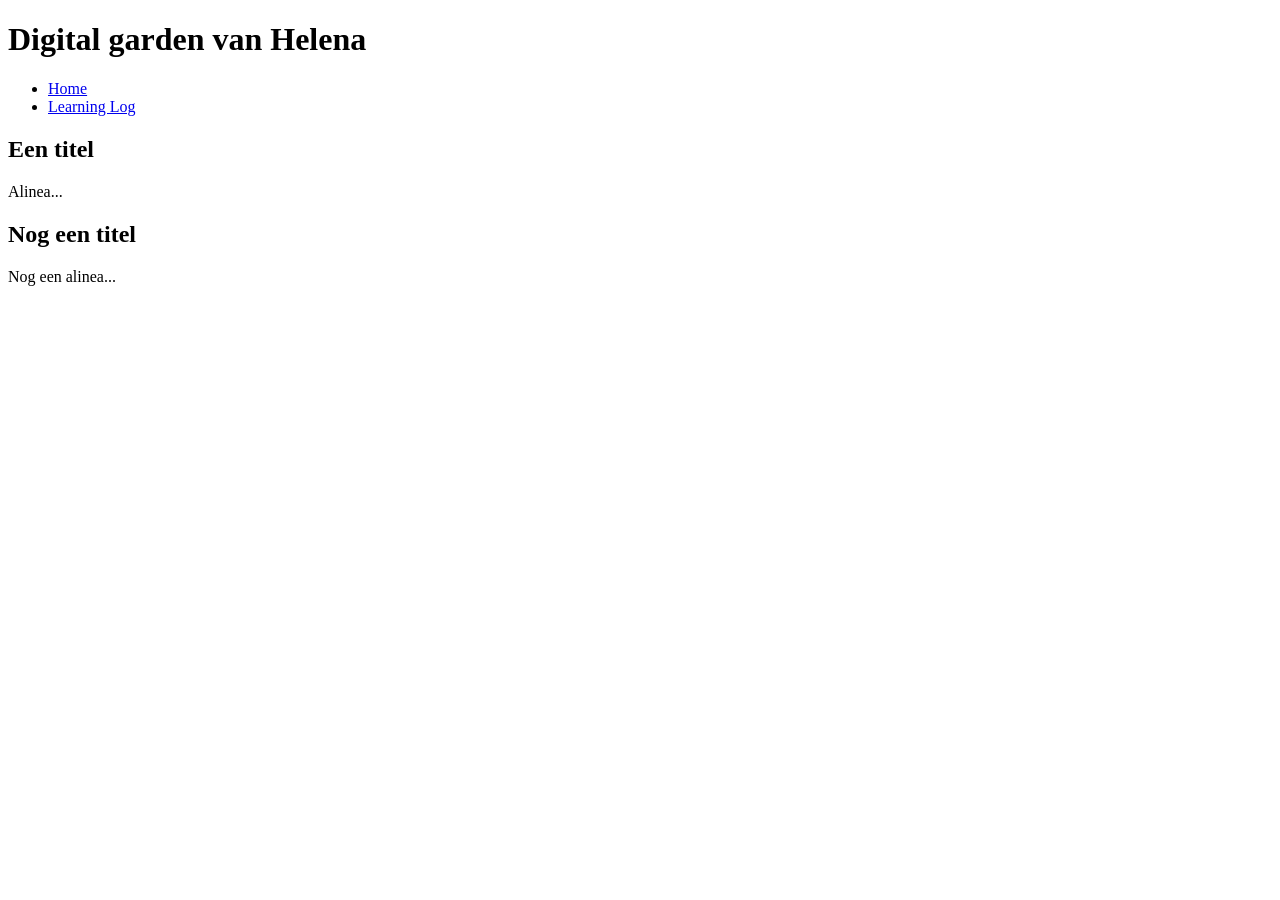
==== index.html @ 9ea2ae96 "pagina titel aangepast" ====
<!doctype html>
<html lang="nl">
  <head>
    <meta charset="UTF-8" />
    <meta name="viewport" content="width=device-width, initial-scale=1.0" />
    <meta name="author" content="Helena" />
    <meta name="color-scheme" content="dark light" />

    <title>Digital garden van Helena</title>
    <link rel="stylesheet" href="./css/normal.css" />

    <!-- Voeg jouw eigen domein toe in data-page -->
    <script
      data-page="https://example.com"
      src="./scripts/main.js"
      defer
    ></script>
  </head>
  <body>
    <header>
      <h1>Digital garden van Helena</h1>
      <nav>
        <ul>
          <li><a href="index.html">Home</a></li>
          <li><a href="https://github.com/account/repo">Learning Log</a></li>
        </ul>
      </nav>
    </header>

    <main>
      <article>
        <h2>Een titel</h2>

        <p>Alinea...</p>
      </article>

      <article>
        <h2>Nog een titel</h2>

        <p>Nog een alinea...</p>
      </article>
    </main>

    <footer></footer>
  </body>
</html>
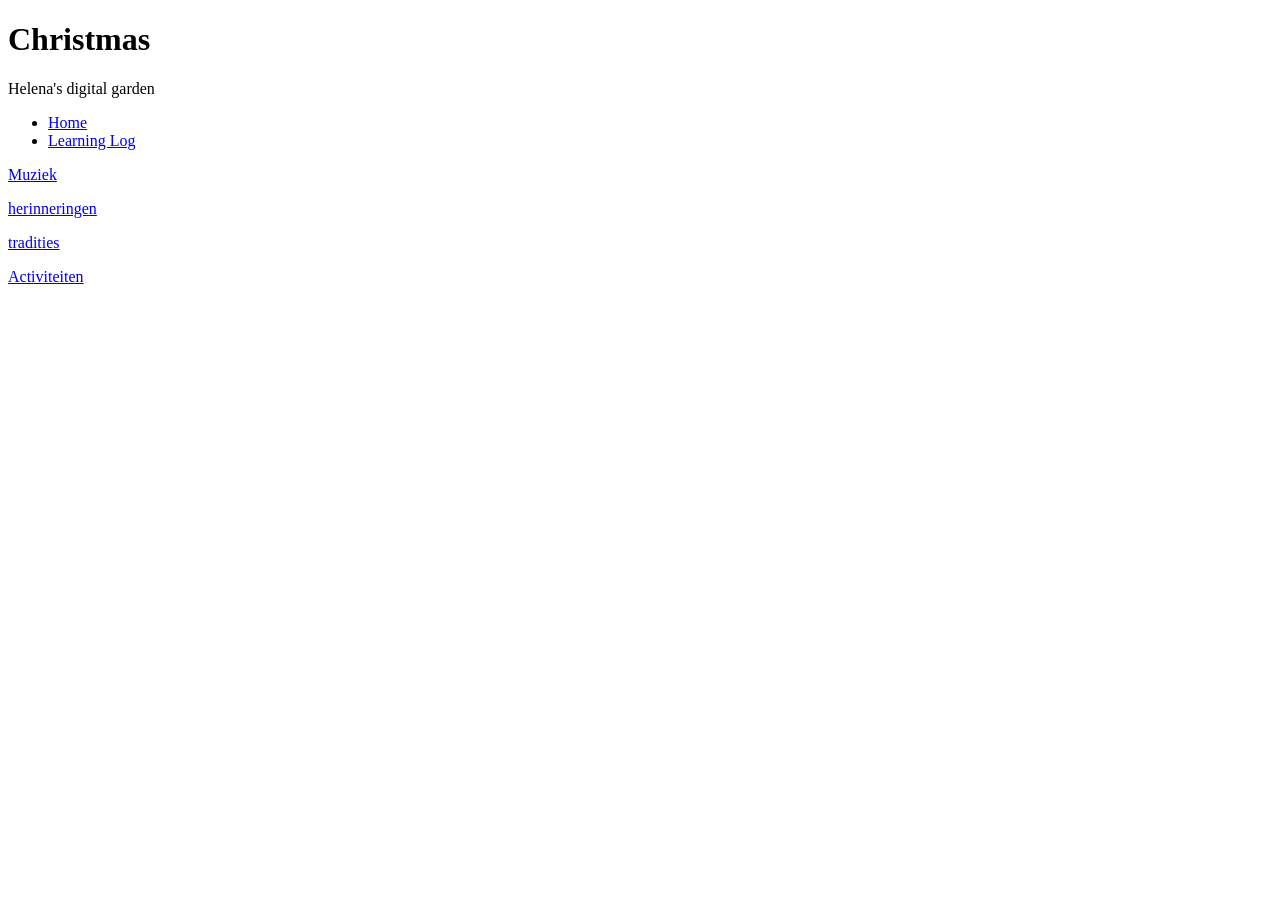
==== commit 3657daa2: "vrijdag 20/11/2026 schetsen bespreken toegevoegd" ====
--- a/index.html
+++ b/index.html
@@ -11,36 +11,52 @@
 
     <!-- Voeg jouw eigen domein toe in data-page -->
     <script
-      data-page="https://example.com"
+      data-page="https://github.com/heleenvgeel/HelenaGarden.git"
       src="./scripts/main.js"
       defer
     ></script>
   </head>
   <body>
     <header>
-      <h1>Digital garden van Helena</h1>
+      <h1>Christmas</h1>
+      <p>Helena's digital garden</p>
       <nav>
         <ul>
           <li><a href="index.html">Home</a></li>
-          <li><a href="https://github.com/account/repo">Learning Log</a></li>
+          <li>
+            <a
+              href="https://github.com/heleenvgeel/HelenaGarden/blob/main/README.md"
+              >Learning Log</a
+            >
+          </li>
         </ul>
       </nav>
     </header>
 
     <main>
-      <article>
-        <h2>Een titel</h2>
+      <section>
+        <a href="Muziek"> <p>Muziek</p> </a>
 
-        <p>Alinea...</p>
-      </article>
+        <a href="herinneringen"> <p>herinneringen</p> </a>
 
-      <article>
-        <h2>Nog een titel</h2>
+        <a href="tradities"> <p>tradities</p> </a>
 
-        <p>Nog een alinea...</p>
-      </article>
+        <a href="activiteiten"> <p>Activiteiten</p> </a>
+      </section>
     </main>
 
     <footer></footer>
   </body>
 </html>
+
+<!-- <article>
+  <h2>Een titel</h2>
+
+  <p>Alinea...</p>
+</article>
+
+<article>
+  <h2>Nog een titel</h2>
+
+  <p>Nog een alinea...</p>
+</article> -->
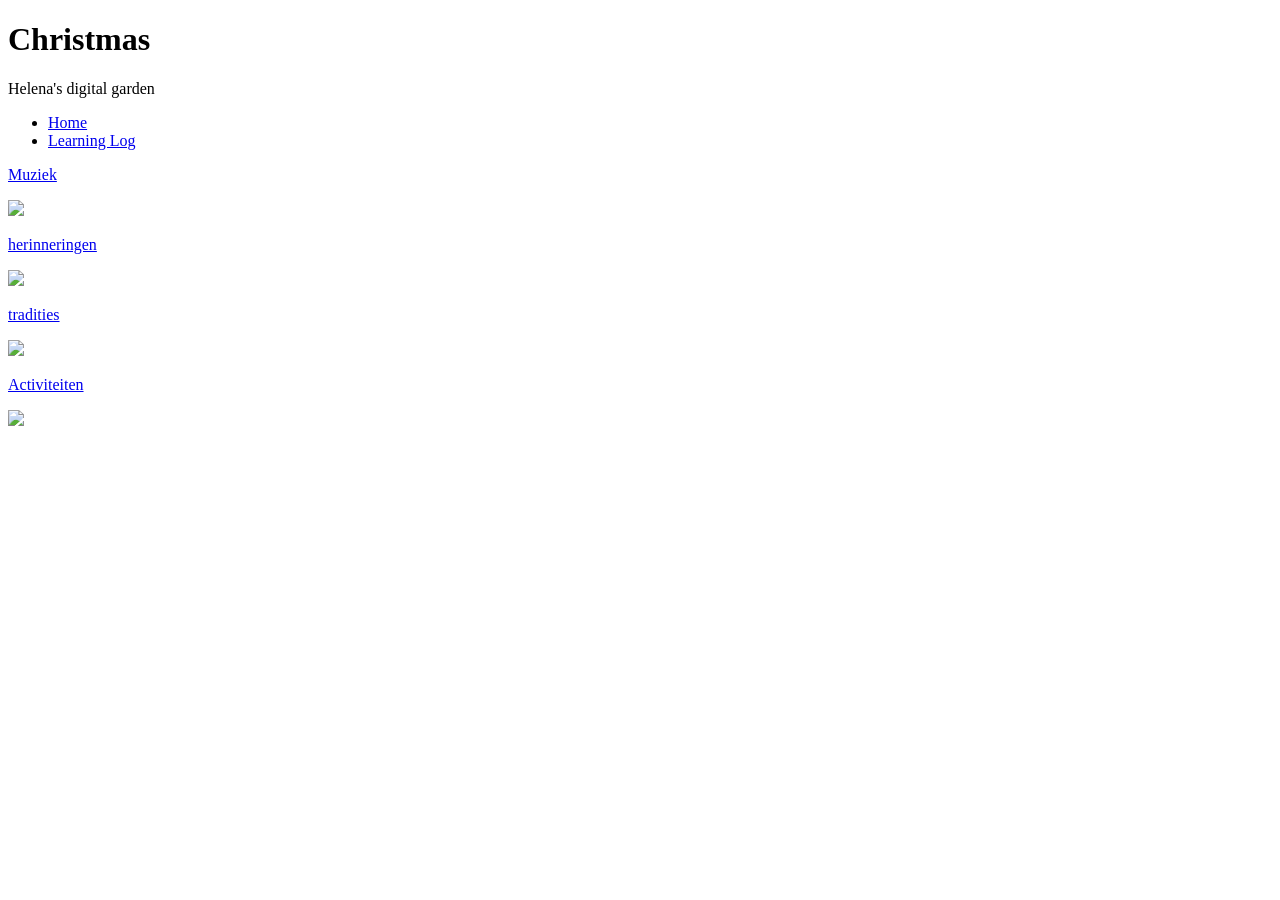
==== commit 6767c318: "HTML structuur toegevoegd" ====
--- a/index.html
+++ b/index.html
@@ -34,29 +34,26 @@
     </header>
 
     <main>
-      <section>
-        <a href="Muziek"> <p>Muziek</p> </a>
+      
+        <a href="Muziek"> <p>Muziek</p> 
+        <img src=" alt=" lampje of sterretjes"> 
+        </a>
 
-        <a href="herinneringen"> <p>herinneringen</p> </a>
+        <a href="herinneringen"> <p>herinneringen</p> 
+        <img src=" alt=" lampje of sterretjes"> 
+        </a>
 
-        <a href="tradities"> <p>tradities</p> </a>
+        <a href="tradities"> <p>tradities</p> 
+        <img src=" alt=" lampje of sterretjes"> 
+        </a>
 
-        <a href="activiteiten"> <p>Activiteiten</p> </a>
-      </section>
+        <a href="activiteiten"> <p>Activiteiten</p> 
+        <img src=" alt=" lampje of sterretjes"> 
+        </a>
+      
     </main>
 
     <footer></footer>
   </body>
 </html>
 
-<!-- <article>
-  <h2>Een titel</h2>
-
-  <p>Alinea...</p>
-</article>
-
-<article>
-  <h2>Nog een titel</h2>
-
-  <p>Nog een alinea...</p>
-</article> -->
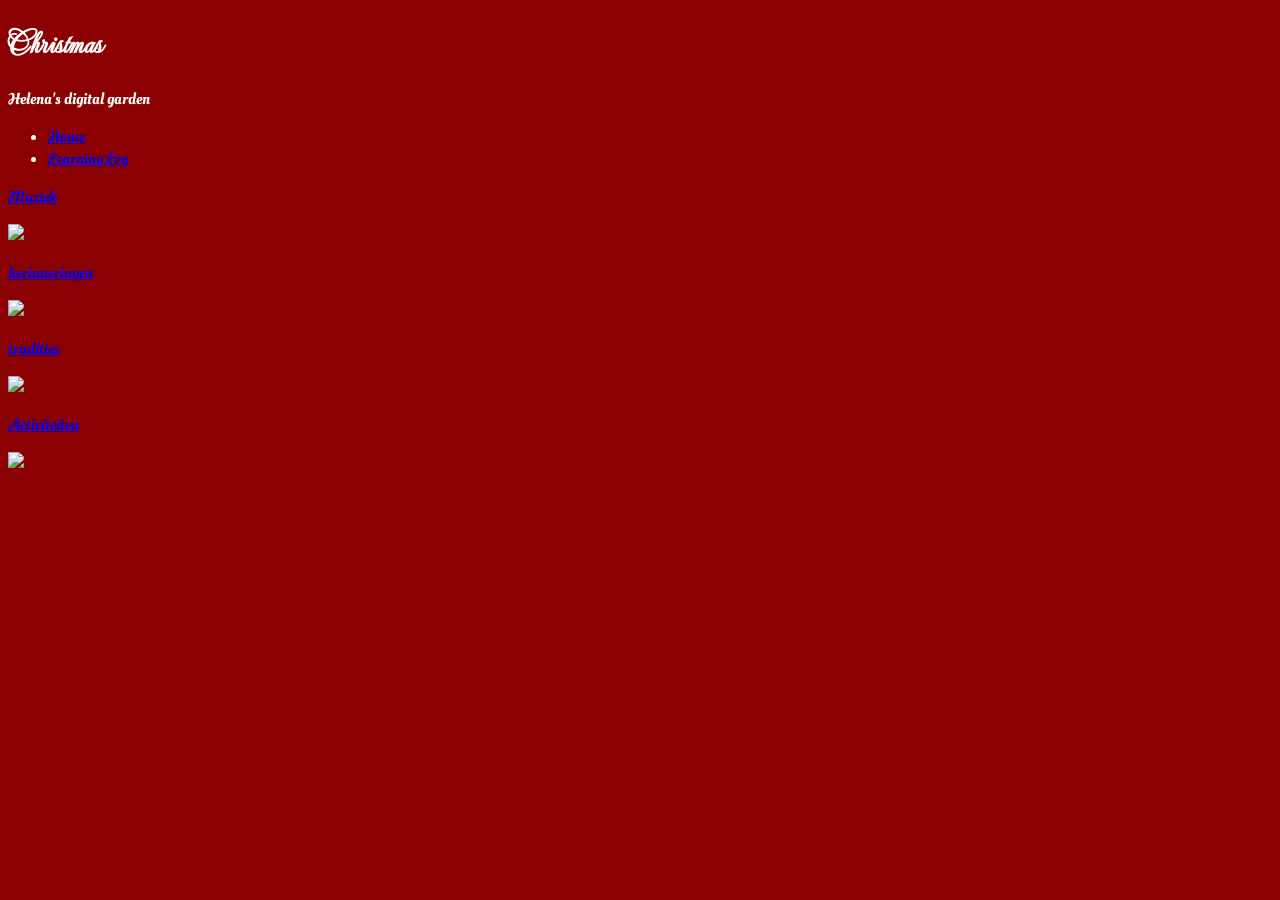
==== commit da8d86fc: "font-size en line--heigt header aangepast" ====
--- a/index.html
+++ b/index.html
@@ -19,6 +19,10 @@
   <body>
     <header>
       <h1>Christmas</h1>
+    </header>
+
+    
+    <header1> </header1>
       <p>Helena's digital garden</p>
       <nav>
         <ul>
@@ -31,7 +35,8 @@
           </li>
         </ul>
       </nav>
-    </header>
+     </header1>
+  
 
     <main>
       
--- a/css/normal.css
+++ b/css/normal.css
@@ -0,0 +1,63 @@
+
+
+@font-face {
+  font-family: "Christmasletters";
+  src: url(../fonts/Mea_Culpa/MeaCulpa-Regular.ttf);
+  font-weight: 500;
+  font-style: normal;
+}
+
+@font-face {
+  font-family: "Helenaletter";
+  src: url(../fonts/Oleo_Script_Swash_Caps/OleoScriptSwashCaps-Regular.ttf);
+  font-weight: 500;
+  font-style: normal;
+}
+
+
+
+html {
+  color-scheme: light dark;
+
+  --background: light-dark(#8b0000, #570000);
+  --color: light-dark(white, Lavender);
+}
+
+*,
+*::after,
+*::before {
+  box-sizing: border-box;
+}
+
+main {
+  max-width: 30em;
+}
+
+img {
+  max-width: 100%;
+}
+
+
+
+
+header{
+  font-family: Christmasletters;
+}
+
+
+
+
+
+body {
+
+  background-color: var(--background);
+  color: var(--color);
+  font-family:Helenaletter;
+}"
+ 
+
+
+footer {
+}
+
+
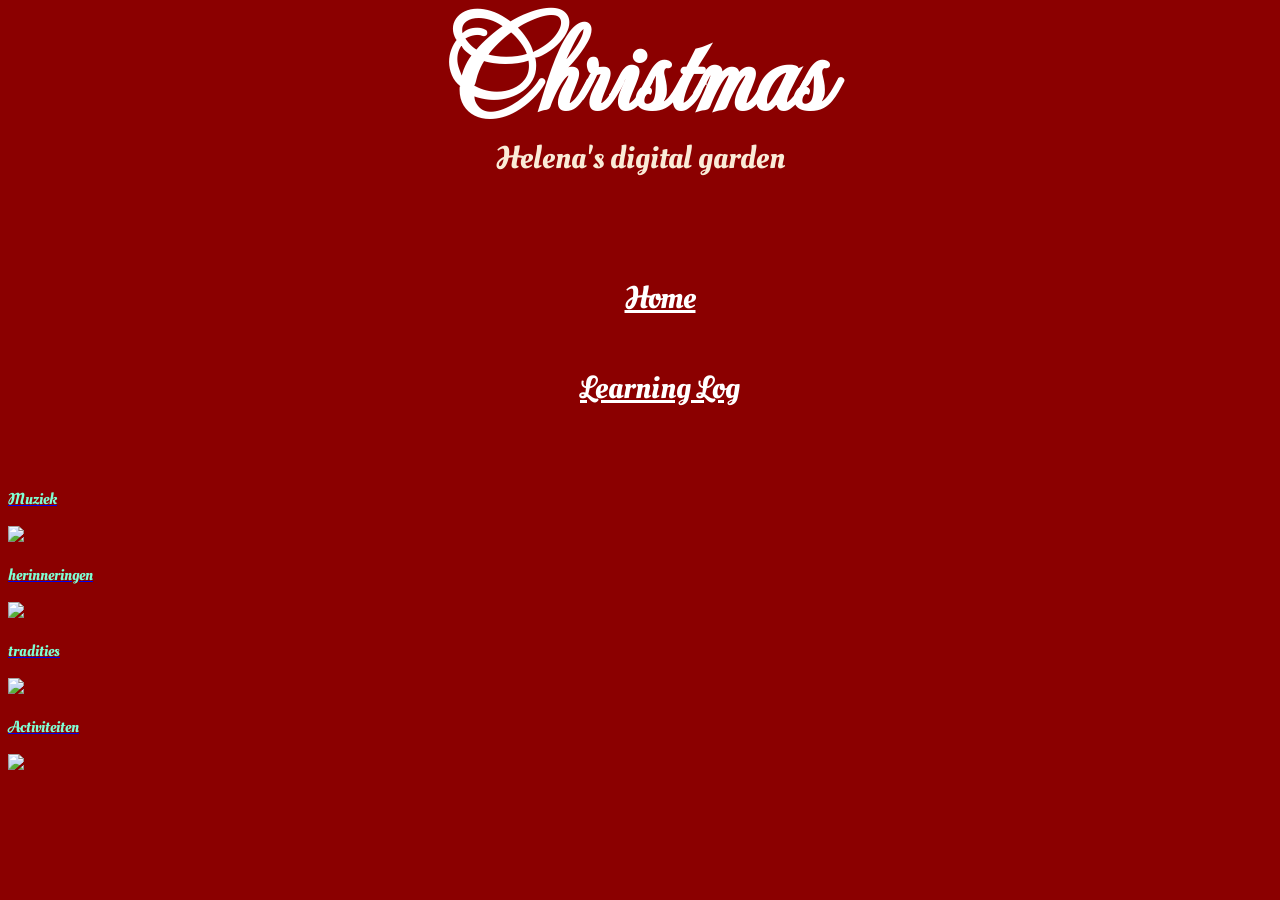
==== commit ee23101f: "margin aangepast" ====
--- a/index.html
+++ b/index.html
@@ -15,16 +15,15 @@
       src="./scripts/main.js"
       defer
     ></script>
+
+
   </head>
   <body>
     <header>
       <h1>Christmas</h1>
-    </header>
+      <p>Helena's digital garden</p>
 
-    
-    <header1> </header1>
-      <p>Helena's digital garden</p>
-      <nav>
+        <nav>
         <ul>
           <li><a href="index.html">Home</a></li>
           <li>
@@ -35,7 +34,12 @@
           </li>
         </ul>
       </nav>
-     </header1>
+
+    </header>
+
+    
+
+     
   
 
     <main>
--- a/css/normal.css
+++ b/css/normal.css
@@ -3,14 +3,12 @@
 @font-face {
   font-family: "Christmasletters";
   src: url(../fonts/Mea_Culpa/MeaCulpa-Regular.ttf);
-  font-weight: 500;
   font-style: normal;
 }
 
 @font-face {
   font-family: "Helenaletter";
   src: url(../fonts/Oleo_Script_Swash_Caps/OleoScriptSwashCaps-Regular.ttf);
-  font-weight: 500;
   font-style: normal;
 }
 
@@ -21,7 +19,13 @@
 
   --background: light-dark(#8b0000, #570000);
   --color: light-dark(white, Lavender);
+  
+  --whitespace: 1rem;
+
 }
+
+
+
 
 *,
 *::after,
@@ -42,9 +46,30 @@
 
 header{
   font-family: Christmasletters;
+  text-align: center;
+  font-size: 4em;
+  
+  
 }
 
 
+p {
+  color:aquamarine;
+}
+
+header p {
+  color:antiquewhite;
+  font-size: 0.5em;
+  font-family: Helenaletter;
+  margin:0;
+}
+
+
+nav a {
+  color:white;
+  font-size: 0.5em;
+  font-family: Helenaletter;
+}
 
 
 
@@ -53,6 +78,9 @@
   background-color: var(--background);
   color: var(--color);
   font-family:Helenaletter;
+  
+
+ 
 }"
  
 
@@ -60,4 +88,11 @@
 footer {
 }
 
+ul{
+  list-style-type: none;
+}
 
+h1{
+  margin:0;
+  line-height: 1em;
+}
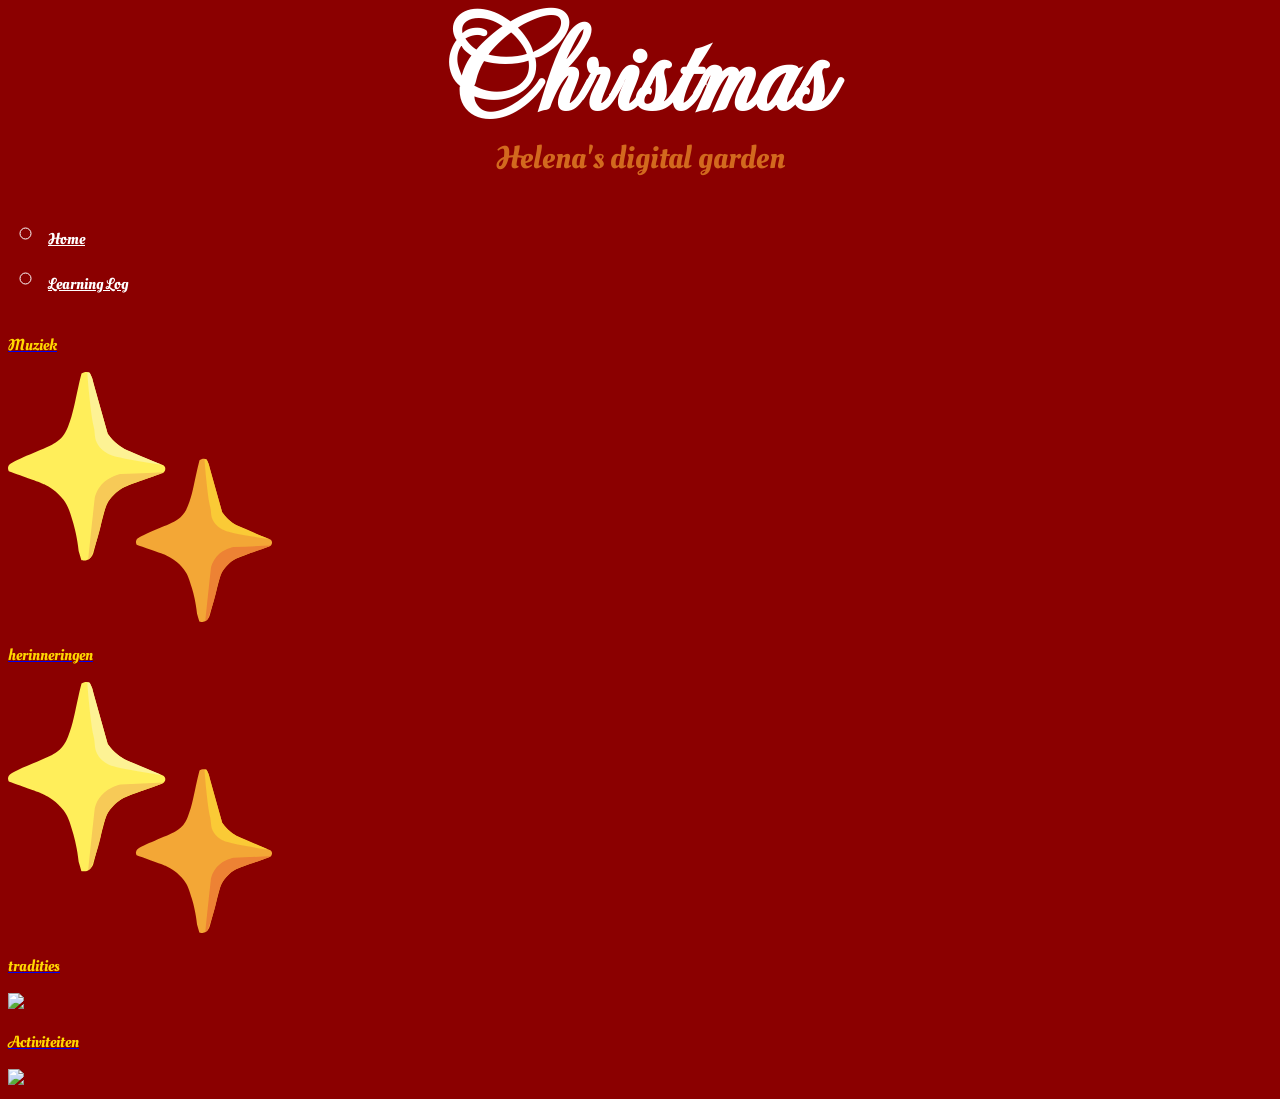
==== commit c98367f3: "garden sterretje svg toegevoegd" ====
--- a/index.html
+++ b/index.html
@@ -45,11 +45,11 @@
     <main>
       
         <a href="Muziek"> <p>Muziek</p> 
-        <img src=" alt=" lampje of sterretjes"> 
+        <img src="images/sterren.svg" alt="sterretjes"> 
         </a>
 
         <a href="herinneringen"> <p>herinneringen</p> 
-        <img src=" alt=" lampje of sterretjes"> 
+         <img src="images/sterren.svg" alt="sterretjes"> 
         </a>
 
         <a href="tradities"> <p>tradities</p> 
--- a/css/normal.css
+++ b/css/normal.css
@@ -1,5 +1,3 @@
-
-
 @font-face {
   font-family: "Christmasletters";
   src: url(../fonts/Mea_Culpa/MeaCulpa-Regular.ttf);
@@ -12,20 +10,14 @@
   font-style: normal;
 }
 
-
-
 html {
   color-scheme: light dark;
 
   --background: light-dark(#8b0000, #570000);
   --color: light-dark(white, Lavender);
-  
+
   --whitespace: 1rem;
-
 }
-
-
-
 
 *,
 *::after,
@@ -38,61 +30,48 @@
 }
 
 img {
-  max-width: 100%;
+  max-width: 55%;
 }
 
-
-
-
-header{
+header {
   font-family: Christmasletters;
   text-align: center;
   font-size: 4em;
-  
-  
 }
 
-
 p {
-  color:aquamarine;
+  color: gold;
 }
 
 header p {
-  color:antiquewhite;
+  color: chocolate;
   font-size: 0.5em;
   font-family: Helenaletter;
-  margin:0;
+  margin: 0;
 }
 
-
 nav a {
-  color:white;
+  color: white;
   font-size: 0.5em;
   font-family: Helenaletter;
 }
 
-
-
 body {
-
   background-color: var(--background);
   color: var(--color);
-  font-family:Helenaletter;
-  
-
- 
-}"
- 
-
+  font-family: Helenaletter;
+}
 
 footer {
 }
 
-ul{
-  list-style-type: none;
+ul {
+  list-style-type: circle;
+  text-align: left;
+  font-size: 0.5em;
 }
 
-h1{
-  margin:0;
+h1 {
+  margin: 0;
   line-height: 1em;
-}+}
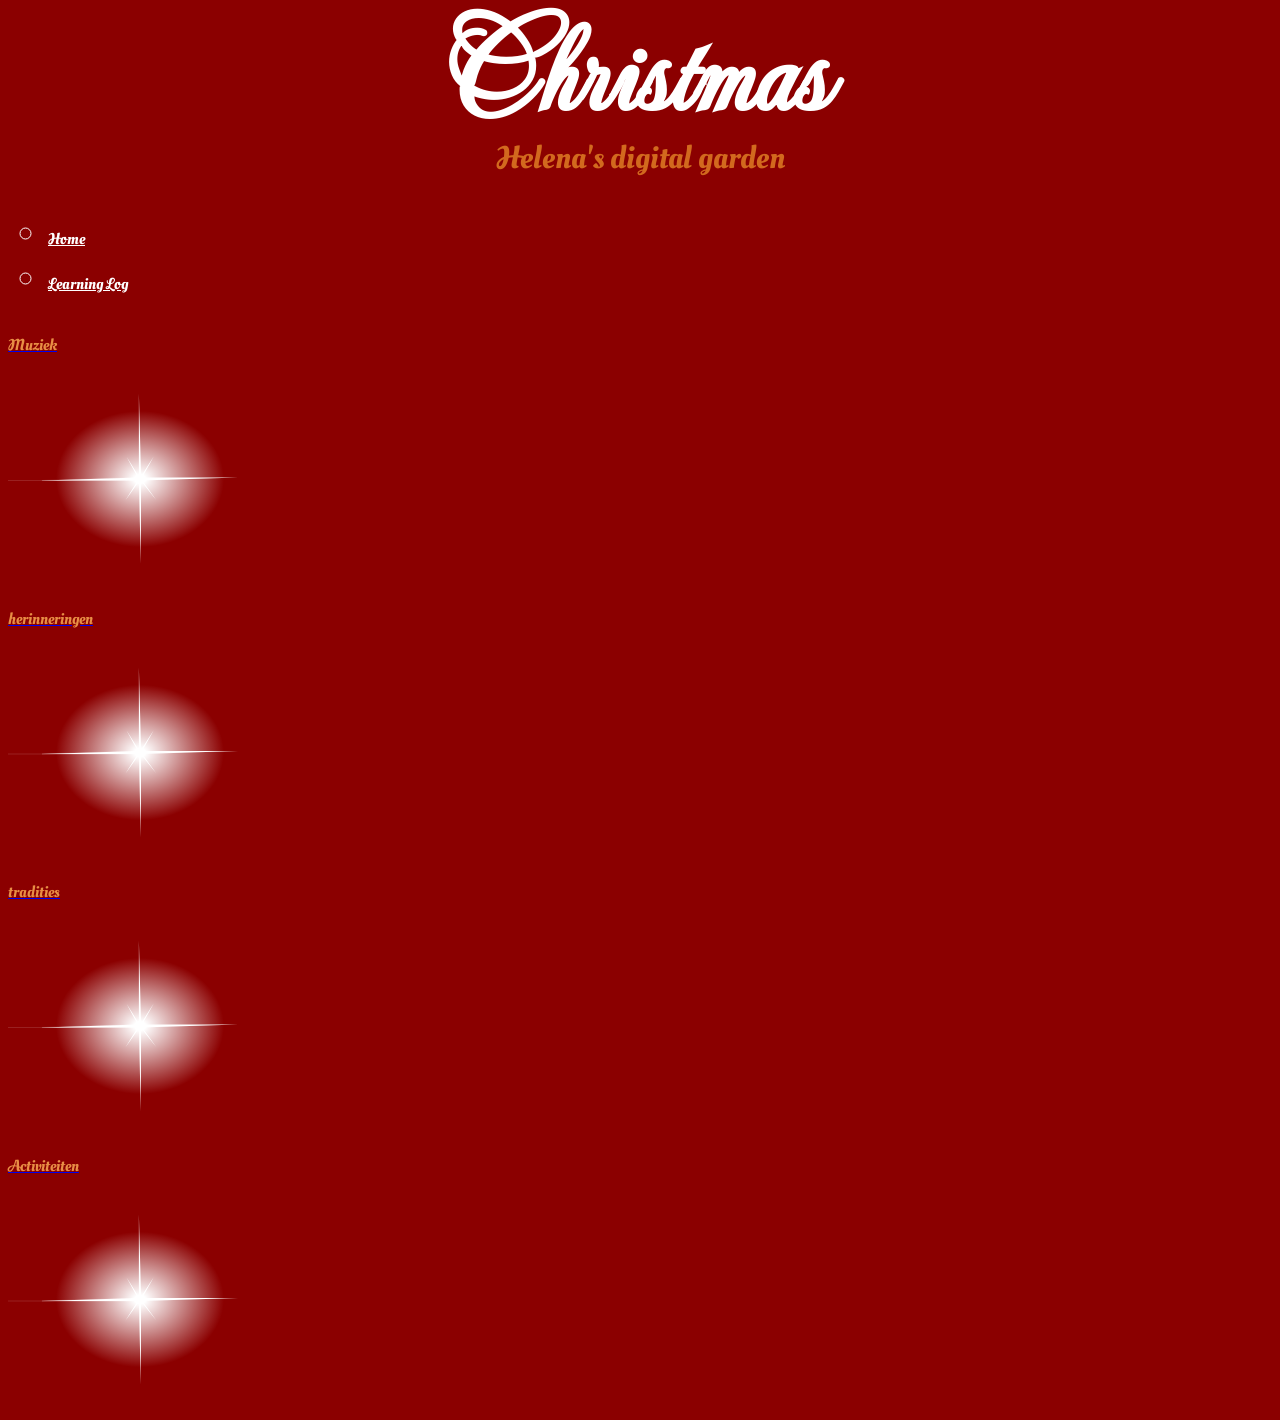
==== commit 1d34b551: "schets opdracht content toegevoegd" ====
--- a/index.html
+++ b/index.html
@@ -15,15 +15,13 @@
       src="./scripts/main.js"
       defer
     ></script>
-
-
   </head>
   <body>
     <header>
       <h1>Christmas</h1>
       <p>Helena's digital garden</p>
 
-        <nav>
+      <nav>
         <ul>
           <li><a href="index.html">Home</a></li>
           <li>
@@ -34,35 +32,30 @@
           </li>
         </ul>
       </nav>
-
     </header>
 
-    
+    <main>
+      <a class="muziek" href="Muziek">
+        <p>Muziek</p>
+        <img src="images/ster.svg" alt="sterretjes" />
+      </a>
 
-     
-  
+      <a href="herinneringen">
+        <p>herinneringen</p>
+        <img src="images/ster.svg" alt="ster" />
+      </a>
 
-    <main>
-      
-        <a href="Muziek"> <p>Muziek</p> 
-        <img src="images/sterren.svg" alt="sterretjes"> 
-        </a>
+      <a href="tradities">
+        <p>tradities</p>
+        <img src="images/ster.svg" alt="ster" />
+      </a>
 
-        <a href="herinneringen"> <p>herinneringen</p> 
-         <img src="images/sterren.svg" alt="sterretjes"> 
-        </a>
-
-        <a href="tradities"> <p>tradities</p> 
-        <img src=" alt=" lampje of sterretjes"> 
-        </a>
-
-        <a href="activiteiten"> <p>Activiteiten</p> 
-        <img src=" alt=" lampje of sterretjes"> 
-        </a>
-      
+      <a href="activiteiten">
+        <p>Activiteiten</p>
+        <img src="images/ster.svg" alt="ster" />
+      </a>
     </main>
 
     <footer></footer>
   </body>
 </html>
-
--- a/css/normal.css
+++ b/css/normal.css
@@ -16,6 +16,9 @@
   --background: light-dark(#8b0000, #570000);
   --color: light-dark(white, Lavender);
 
+  --wit: white;
+  --rood: #8b0000;
+
   --whitespace: 1rem;
 }
 
@@ -31,6 +34,7 @@
 
 img {
   max-width: 55%;
+  background-image: radial-gradient(var(--wit) 3%, transparent 45%);
 }
 
 header {
@@ -40,7 +44,7 @@
 }
 
 p {
-  color: gold;
+  color: #e88e45;
 }
 
 header p {
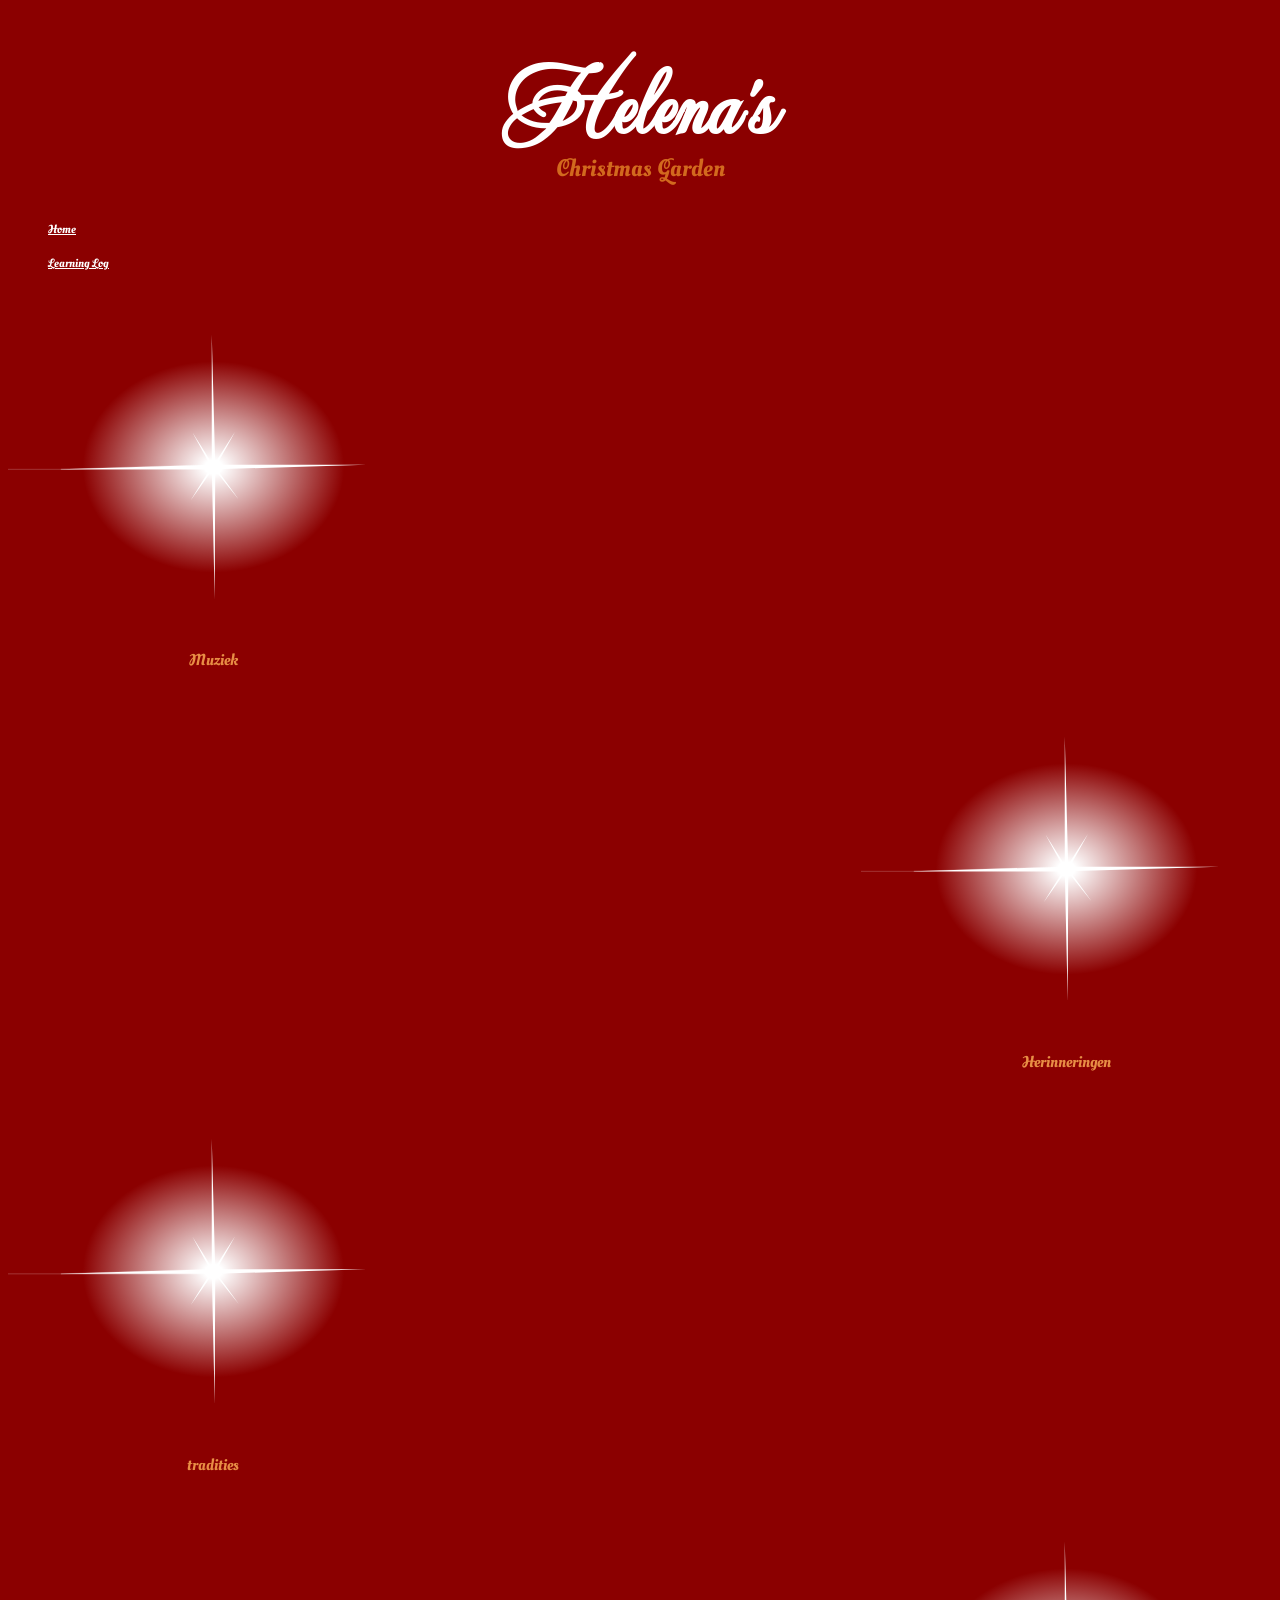
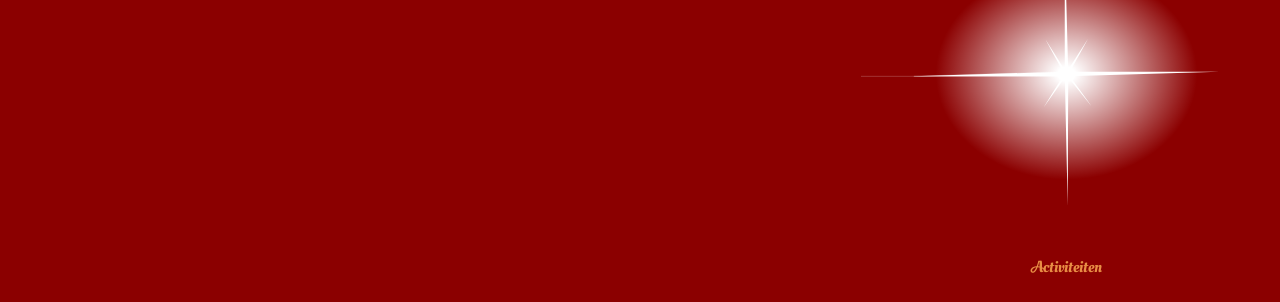
==== commit 470b9d66: "proces digital garden toegevoegd (svg)" ====
--- a/index.html
+++ b/index.html
@@ -18,8 +18,8 @@
   </head>
   <body>
     <header>
-      <h1>Christmas</h1>
-      <p>Helena's digital garden</p>
+      <h1>Helena's</h1>
+      <p>Christmas Garden</p>
 
       <nav>
         <ul>
@@ -35,24 +35,24 @@
     </header>
 
     <main>
-      <a class="muziek" href="Muziek">
+      <a href="Muziek" class="ster1">
+        <img src="images/ster.svg" alt="sterretjes" />
         <p>Muziek</p>
-        <img src="images/ster.svg" alt="sterretjes" />
       </a>
 
-      <a href="herinneringen">
-        <p>herinneringen</p>
+      <a href="herinneringen" class="ster2">
         <img src="images/ster.svg" alt="ster" />
+        <p>Herinneringen</p>
       </a>
 
-      <a href="tradities">
+      <a href="tradities" class="ster3">
+        <img src="images/ster.svg" alt="ster" />
         <p>tradities</p>
-        <img src="images/ster.svg" alt="ster" />
       </a>
 
-      <a href="activiteiten">
+      <a href="activiteiten" class="ster4">
+        <img src="images/ster.svg" alt="ster" />
         <p>Activiteiten</p>
-        <img src="images/ster.svg" alt="ster" />
       </a>
     </main>
 
--- a/css/normal.css
+++ b/css/normal.css
@@ -29,18 +29,21 @@
 }
 
 main {
-  max-width: 30em;
+  display: grid;
+  grid-template-columns: 1fr 1fr 1fr;
+  gap: 1em;
 }
 
 img {
-  max-width: 55%;
+  max-width: 100%;
   background-image: radial-gradient(var(--wit) 3%, transparent 45%);
 }
 
 header {
   font-family: Christmasletters;
   text-align: center;
-  font-size: 4em;
+  font-size: 3em;
+  padding-top: 1em;
 }
 
 p {
@@ -70,7 +73,7 @@
 }
 
 ul {
-  list-style-type: circle;
+  list-style-type: none;
   text-align: left;
   font-size: 0.5em;
 }
@@ -79,3 +82,46 @@
   margin: 0;
   line-height: 1em;
 }
+
+.ster1 {
+  display: flex;
+  align-items: center;
+  flex-direction: column;
+  text-decoration: none;
+
+  grid-column: 1;
+  grid-row: 1;
+}
+
+.ster2 {
+  display: flex;
+  align-items: center;
+  flex-direction: column;
+  text-decoration: none;
+
+  grid-column: 3;
+  grid-row: 2;
+}
+
+.ster3 {
+  display: flex;
+  align-items: center;
+  flex-direction: column;
+  text-decoration: none;
+
+  grid-column: 1;
+  grid-row: 3;
+}
+
+.ster4 {
+  display: flex;
+  align-items: center;
+  flex-direction: column;
+  text-decoration: none;
+
+  grid-column: 3;
+  grid-row: 4;
+}
+.ster p {
+  margin: 0;
+}
